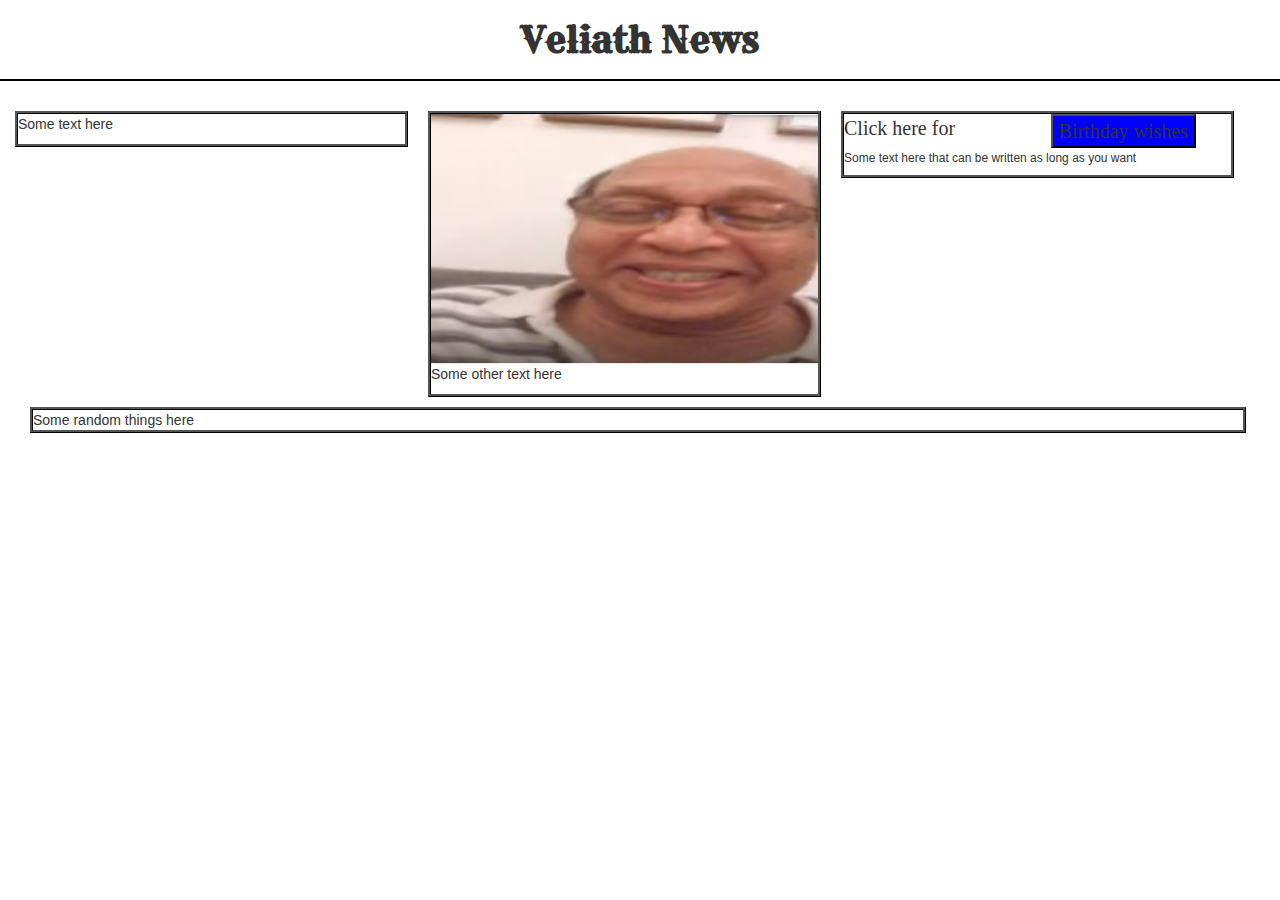
==== index.html @ 247408b0 "Add files via upload" ====
<!DOCTYPE html>
<html lang="en">
<head>
    <meta charset="utf-8">
  <meta name="viewport" content="width=device-width, initial-scale=1">
    
<link rel="stylesheet" href="https://maxcdn.bootstrapcdn.com/bootstrap/3.4.0/css/bootstrap.min.css">
    
<script src="https://ajax.googleapis.com/ajax/libs/jquery/3.4.1/jquery.min.js"></script>

<script src="https://maxcdn.bootstrapcdn.com/bootstrap/3.4.0/js/bootstrap.min.js"></script>

<title>Happy 75th Birthday!!</title>

<link href="https://fonts.googleapis.com/css?family=Cinzel+Decorative&display=swap" rel="stylesheet"> 

<link rel="stylesheet" href="https://cdnjs.cloudflare.com/ajax/libs/font-awesome/4.7.0/css/font-awesome.min.css">
<link href='https://fonts.googleapis.com/css?family=Rye' rel='stylesheet'>
<link rel="stylesheet" type="text/css" href="style.css">
 
</head>
<body>
    <center>
        <h1>Veliath News</h1>
        <hr style="height:2px; border-width:0px; color:black; background-color: black;">
    </center>
    <div class="row">
        <div style="margin-left: 30px;" class="column">
            <p>
                Some text here
            </p>
        </div>
        <div class="column">
            <p>
                <img style="width:100%; height: 250px;" src="dad2.jpg">
                <br>
                Some other text here
            </p>
        </div>
        <div class="column">
            <p style="font-size: 20px; font-family: 'Lucida Sans';">
                Click here for 
                <button id="wishes" onclick="bdayWishes()">Birthday wishes</button>
                <br>
            </p>
            <h6> Some text here that can be written as long as you want</h6>
        </div>
    </div>
    <div class="bottomRow">
        Some random things here
    </div>
    <script src="main.js"></script>
</body>
</html>
---- style.css ----
h1{
    text-align: center;
    font-family: 'Rye';
    font-size: 35px;
    font-weight: bolder;
}

.column{
    float:left;
    width: 30%;
    border-style: ridge;
    border-color: black;
    margin: 10px;
}

/* Clear floats after the columns */
.row:after {
    content: "";
    display: table;
    clear: both;
}

#wishes{
    float:right;
    margin-top: 0px;
    margin-right: 35px;
    background-color: blue;
}

#output
{
	padding: 10px;
    width:80%;
    background: rgba(255,255,255,0.8);
    border-radius: 15px;
}

.input_div_message_page
{
	position: fixed;
    bottom: 0px;
    width: 100%;
    background: rgba(255,255,255,0.8);
}

.bottomRow{
    width: 95%;
    border-style: ridge;
    border-color: black;
    margin-left: 30px;
}
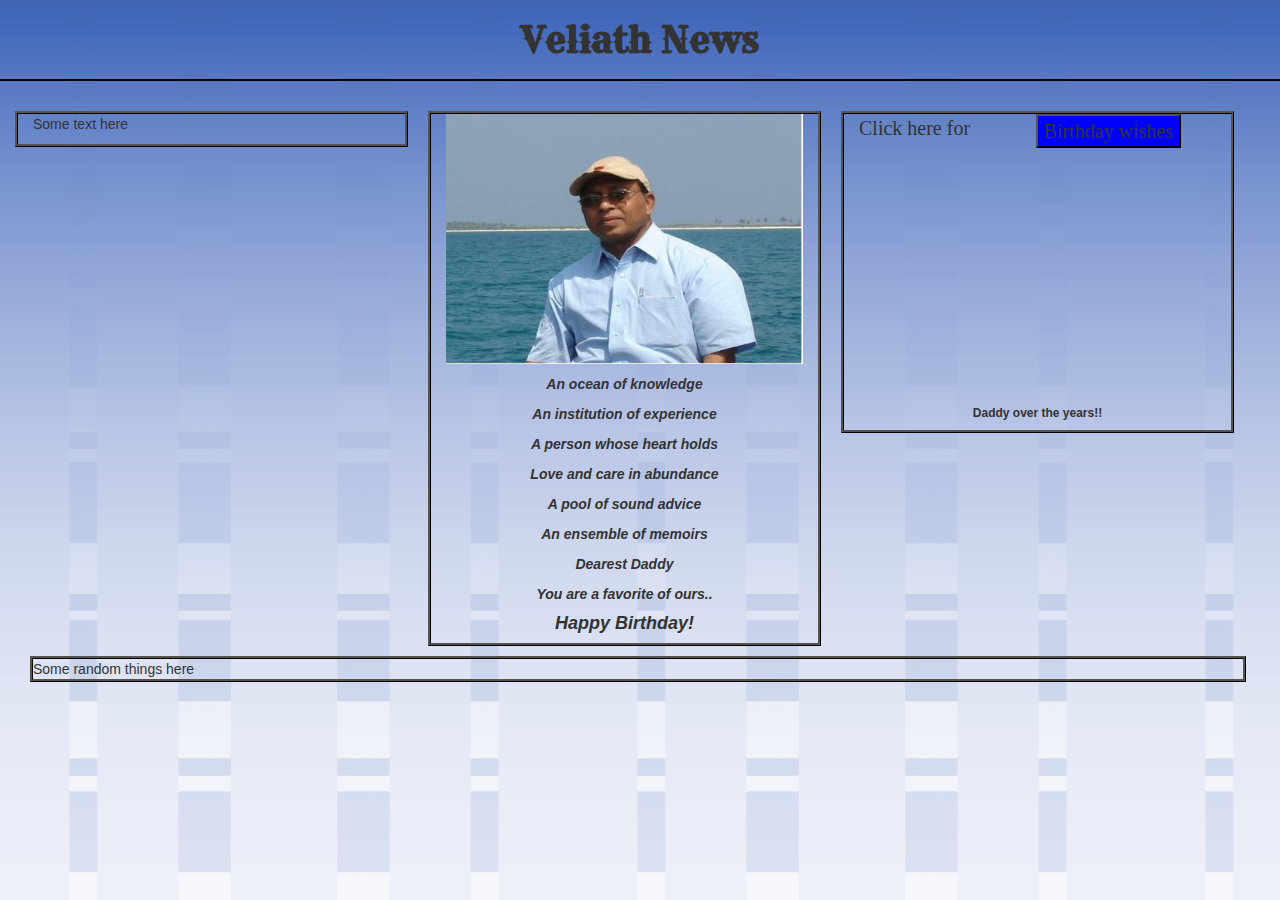
==== commit 318c2071: "Add files via upload" ====
--- a/index.html
+++ b/index.html
@@ -19,31 +19,48 @@
 <link rel="stylesheet" type="text/css" href="style.css">
  
 </head>
-<body>
+<body background="bg.png">
     <center>
         <h1>Veliath News</h1>
         <hr style="height:2px; border-width:0px; color:black; background-color: black;">
     </center>
     <div class="row">
-        <div style="margin-left: 30px;" class="column">
+        <div style="margin-left: 30px;" class="column col-lg-3 col-md-3 col-xs-6">
             <p>
                 Some text here
             </p>
         </div>
-        <div class="column">
+        <div class="column col-lg-3 col-md-3 col-xs-6">
             <p>
-                <img style="width:100%; height: 250px;" src="dad2.jpg">
+                <img style="width:100%; height: 250px;" src="Dad3.jpeg">
                 <br>
-                Some other text here
+                <center>
+                <p> <i> <b> An ocean of knowledge </b></i></p>
+                <p> <i> <b>An institution of experience</b></i></p>
+                <p> <i> <b>A person whose heart holds</b></i></p>
+                <p> <i> <b>Love and care in abundance</b></i></p>
+                <p> <i> <b>A pool of sound advice</b></i></p>
+                <p> <i> <b>An ensemble of memoirs</b></i></p>
+                <p> <i> <b>Dearest Daddy</b></i></p>
+                <p> <i> <b>You are a favorite of ours..</b></i></p>
+                <h4> <i> <b>Happy Birthday!</b></i></h4>
+            </center>
             </p>
         </div>
-        <div class="column">
+        <div class="column col-lg-3 col-md-3 col-xs-6">
             <p style="font-size: 20px; font-family: 'Lucida Sans';">
                 Click here for 
                 <button id="wishes" onclick="bdayWishes()">Birthday wishes</button>
                 <br>
             </p>
-            <h6> Some text here that can be written as long as you want</h6>
+            <center>
+                <video width="320" height="240" autoplay>
+                    <source src="OverTheYears_Daddy.mp4" type="video/mp4">
+                    <source src="OverTheYears_Daddy.ogg" type="video/ogg">
+                    Your browser does not support the video tag
+                </video>
+                <h6> <b> Daddy over the years!! </b> </h6>
+            </center>
         </div>
     </div>
     <div class="bottomRow">
